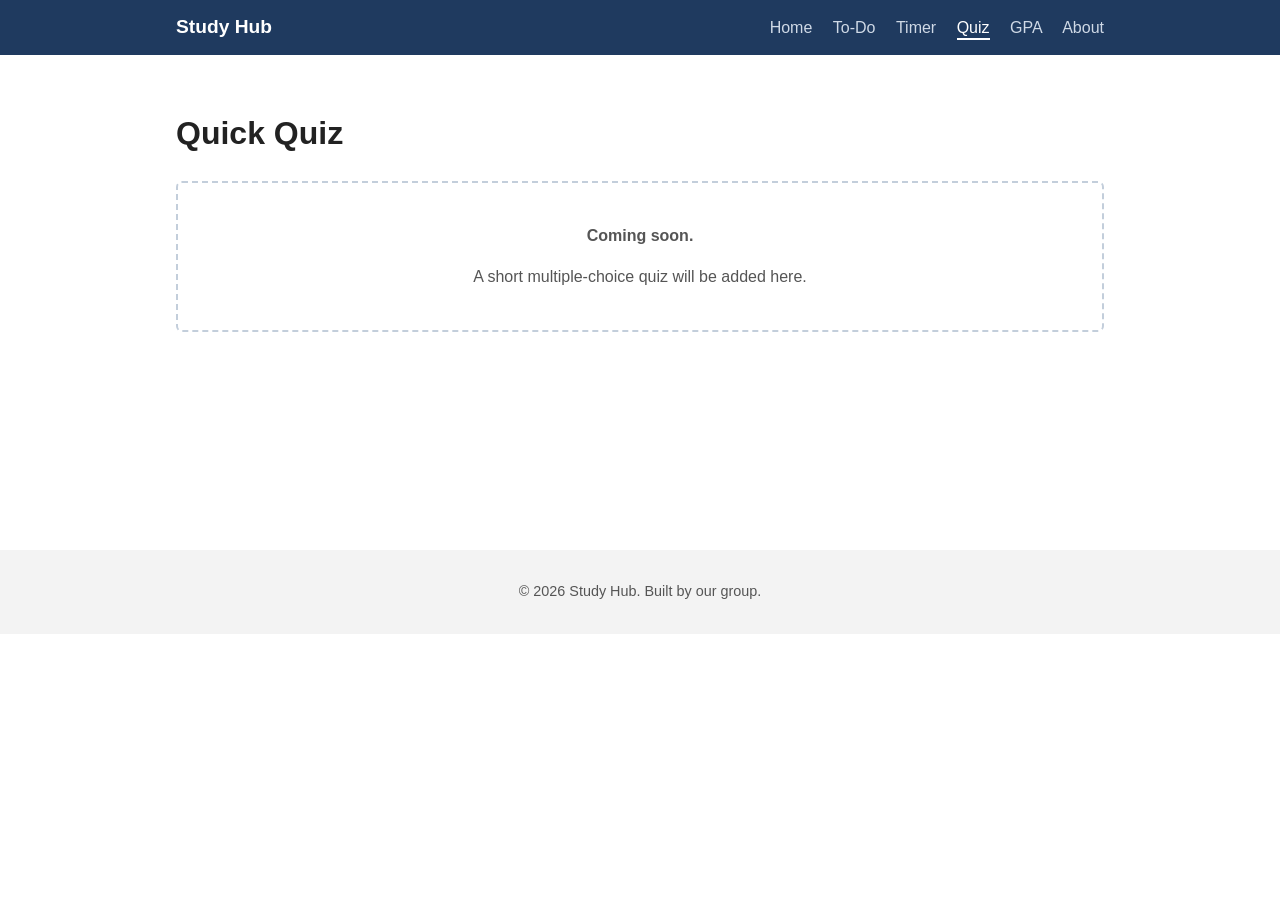
==== study-hub/quiz.html @ 49f4c3d6 "THIS IS THE OUR BASE FILE" ====
<!DOCTYPE html>
<html lang="en">
<head>
  <meta charset="UTF-8">
  <meta name="viewport" content="width=device-width, initial-scale=1.0">
  <title>Quick Quiz | Study Hub</title>
  <link rel="stylesheet" href="css/style.css">
</head>
<body>
  <header class="site-header">
    <div class="container">
      <a class="brand" href="index.html">Study Hub</a>
      <nav>
        <a href="index.html">Home</a>
        <a href="todo.html">To-Do</a>
        <a href="timer.html">Timer</a>
        <a href="quiz.html" class="active">Quiz</a>
        <a href="gpa.html">GPA</a>
        <a href="about.html">About</a>
      </nav>
    </div>
  </header>

  <main class="container page">
    <h1>Quick Quiz</h1>
    <div class="placeholder">
      <p><strong>Coming soon.</strong></p>
      <p>A short multiple-choice quiz will be added here.</p>
    </div>
  </main>

  <footer class="site-footer">
    <div class="container"><p>&copy; <span id="year"></span> Study Hub. Built by our group.</p></div>
  </footer>
  <script src="js/main.js"></script>
</body>
</html>
---- study-hub/css/style.css ----
* { box-sizing: border-box; }
body { margin: 0; font-family: Arial, Helvetica, sans-serif; color: #222; line-height: 1.6; background: #fff; }
.container { max-width: 960px; margin: 0 auto; padding: 0 16px; }
.site-header { background: #1f3a5f; }
.site-header .container { display: flex; justify-content: space-between; align-items: center; flex-wrap: wrap; padding-top: 12px; padding-bottom: 12px; }
.brand { color: #fff; font-weight: bold; font-size: 1.2rem; text-decoration: none; }
nav a { color: #cfd9e6; text-decoration: none; margin-left: 16px; padding-bottom: 2px; }
nav a:hover, nav a.active { color: #fff; border-bottom: 2px solid #fff; }
.hero { background: #eef3f9; padding: 64px 0; text-align: center; }
.hero h1 { margin: 0 0 8px; }
.btn { display: inline-block; margin-top: 12px; padding: 10px 20px; background: #1f3a5f; color: #fff; text-decoration: none; border: 0; border-radius: 4px; font-size: 1rem; cursor: pointer; }
.btn:hover { background: #2c5282; }
.btn-secondary { background: #e6ebf2; color: #1f3a5f; }
.btn-secondary:hover { background: #d5dde8; }
.cards { display: grid; grid-template-columns: repeat(auto-fit, minmax(210px, 1fr)); gap: 16px; margin: 16px 0 32px; }
.card { border: 1px solid #d9e1ea; border-radius: 6px; padding: 16px; }
.card h3 { margin-top: 0; }
.card-link { color: inherit; text-decoration: none; }
.card-link:hover { border-color: #1f3a5f; background: #f7f9fc; }
.page { padding-top: 32px; padding-bottom: 32px; min-height: 55vh; }
.placeholder { border: 2px dashed #c3cedb; border-radius: 6px; padding: 24px; text-align: center; color: #555; }
input, select { font-size: 1rem; padding: 8px; border: 1px solid #b9c4d2; border-radius: 4px; }
.site-footer { background: #f3f3f3; text-align: center; padding: 16px 0; font-size: 0.9rem; color: #555; }
[hidden] { display: none !important; }
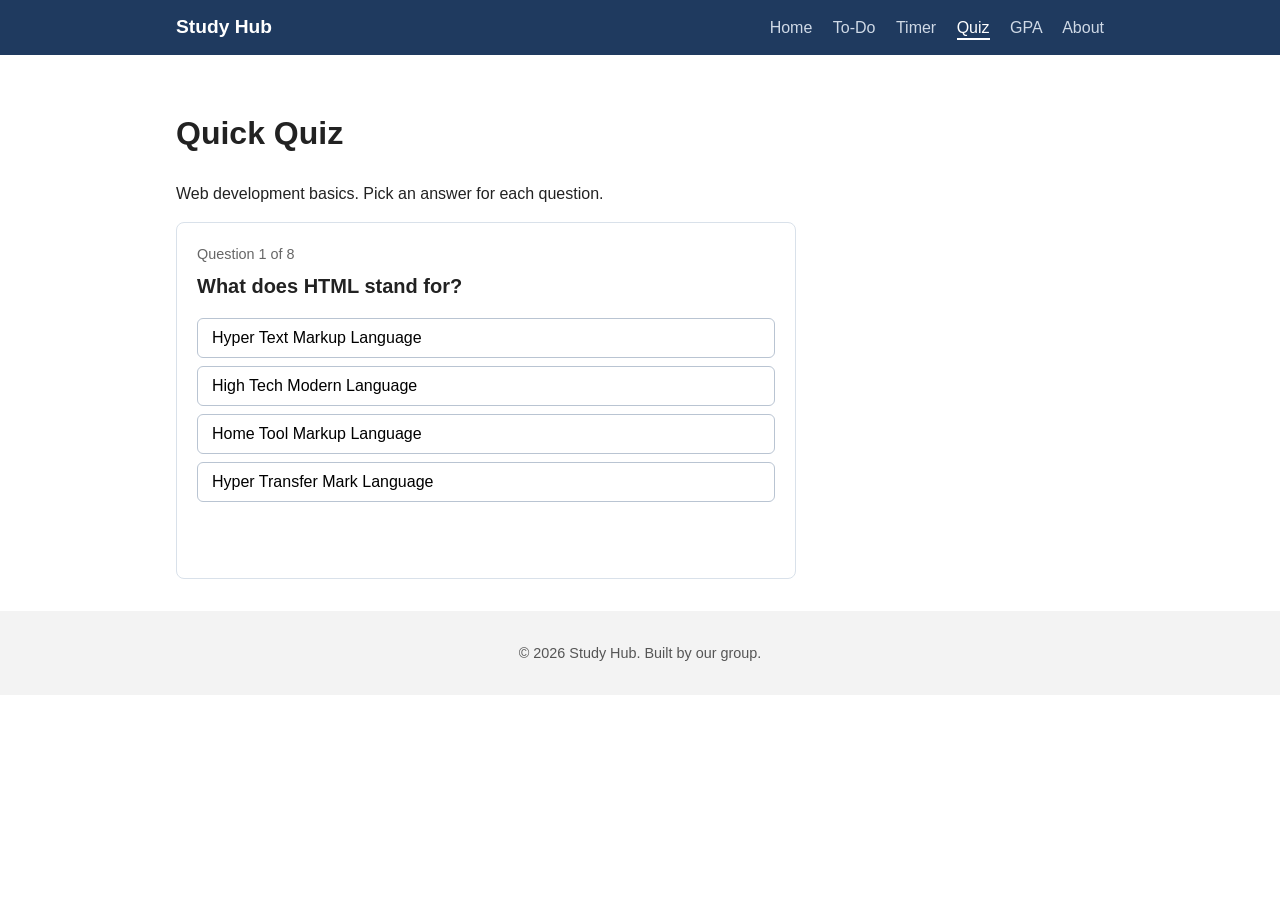
==== commit d3450112: "ADD QUIZ STYLE" ====
--- a/study-hub/quiz.html
+++ b/study-hub/quiz.html
@@ -5,6 +5,7 @@
   <meta name="viewport" content="width=device-width, initial-scale=1.0">
   <title>Quick Quiz | Study Hub</title>
   <link rel="stylesheet" href="css/style.css">
+  <link rel="stylesheet" href="css/quiz.css">
 </head>
 <body>
   <header class="site-header">
@@ -23,9 +24,20 @@
 
   <main class="container page">
     <h1>Quick Quiz</h1>
-    <div class="placeholder">
-      <p><strong>Coming soon.</strong></p>
-      <p>A short multiple-choice quiz will be added here.</p>
+    <p>Web development basics. Pick an answer for each question.</p>
+
+    <div id="quiz-box" class="quiz-box">
+      <p id="quiz-progress" class="quiz-progress"></p>
+      <h2 id="quiz-question" class="quiz-question"></h2>
+      <div id="quiz-options" class="quiz-options"></div>
+      <p id="quiz-feedback" class="quiz-feedback" aria-live="polite"></p>
+      <button id="quiz-next" class="btn" type="button" hidden>Next</button>
+    </div>
+
+    <div id="quiz-result" class="quiz-box" hidden>
+      <h2>Quiz finished</h2>
+      <p id="quiz-score" class="quiz-score"></p>
+      <button id="quiz-restart" class="btn" type="button">Try again</button>
     </div>
   </main>
 
@@ -33,5 +45,6 @@
     <div class="container"><p>&copy; <span id="year"></span> Study Hub. Built by our group.</p></div>
   </footer>
   <script src="js/main.js"></script>
+  <script src="js/quiz.js"></script>
 </body>
 </html>
--- a/study-hub/css/quiz.css
+++ b/study-hub/css/quiz.css
@@ -0,0 +1,10 @@
+.quiz-box { max-width: 620px; border: 1px solid #d9e1ea; border-radius: 8px; padding: 20px; margin-top: 16px; }
+.quiz-progress { color: #666; margin: 0 0 4px; font-size: 0.9rem; }
+.quiz-question { margin: 0 0 16px; font-size: 1.25rem; }
+.quiz-options { display: grid; gap: 8px; }
+.quiz-option { text-align: left; padding: 10px 14px; border: 1px solid #b9c4d2; border-radius: 6px; background: #fff; font-size: 1rem; cursor: pointer; }
+.quiz-option:hover:not(:disabled) { background: #f0f4fa; }
+.quiz-option.correct { background: #e3f5e8; border-color: #2e8b4f; }
+.quiz-option.wrong { background: #fde8e8; border-color: #c0392b; }
+.quiz-feedback { min-height: 1.5em; font-weight: bold; }
+.quiz-score { font-size: 1.4rem; }
